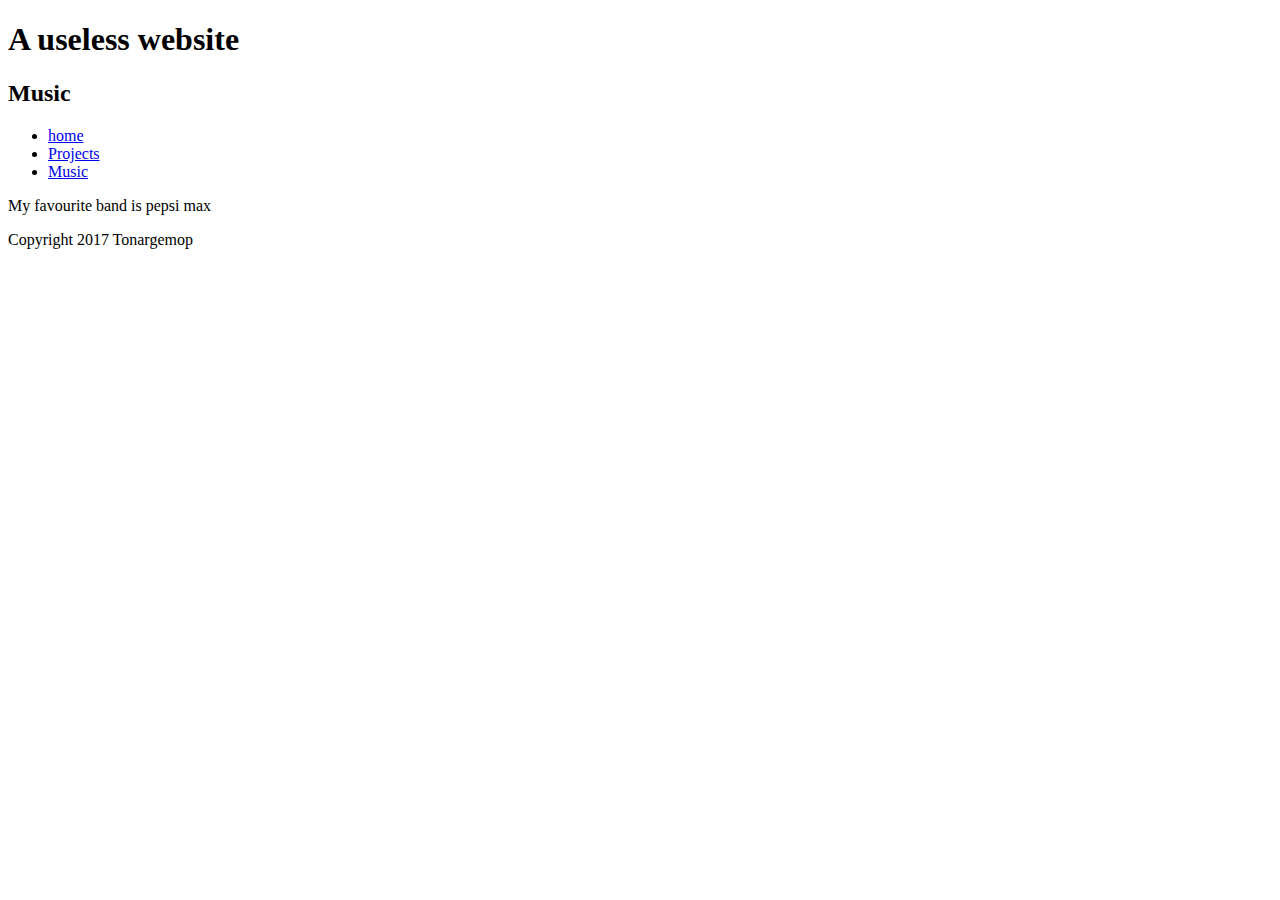
==== music.html @ 91ab97c1 "Added meme stuff OwO" ====
<!doctype html>
<html>

<head>
  <meta charset="utf-8">
  <title> A useless website </title>
</head>

<body>
  <header>
    <h1>A useless website</h1>
    <h2>Music</h2>
  </header>
  <nav>
    <ul>
      <li><a href="index.html">home</a></li>
      <li><a href="project.html">Projects</a></li>
      <li><a href="Music.html">Music</a></li>
    </ul>
  </nav>
  <main>
    <p>My favourite band is pepsi max </p>
  </main>
  <footer>Copyright 2017 Tonargemop</footer>
</body>
</html>
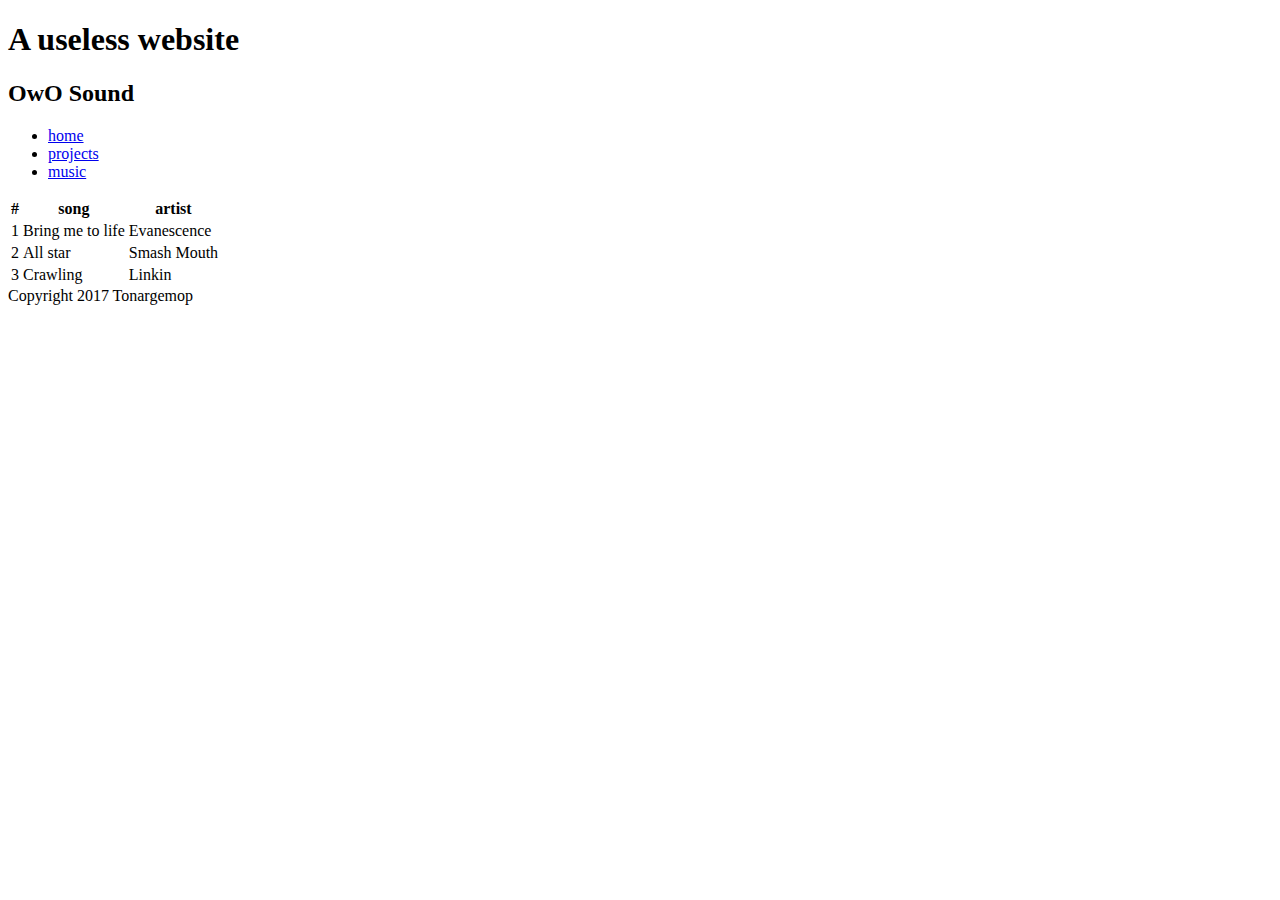
==== commit c504e5e2: "Commit message" ====
--- a/music.html
+++ b/music.html
@@ -9,18 +9,40 @@
 <body>
   <header>
     <h1>A useless website</h1>
-    <h2>Music</h2>
+    <h2>OwO Sound</h2>
   </header>
   <nav>
     <ul>
       <li><a href="index.html">home</a></li>
-      <li><a href="project.html">Projects</a></li>
-      <li><a href="Music.html">Music</a></li>
+      <li><a href="project.html">projects</a></li>
+      <li><a href="music.html">music</a></li>
     </ul>
   </nav>
   <main>
-    <p>My favourite band is pepsi max </p>
+    <table>
+      <tr>
+        <th>#</th>
+        <th>song</th>
+        <th>artist</th>
+      </tr>
+      <tr>
+        <td>1</td>
+        <td>Bring me to life</td>
+        <td>Evanescence</td>
+      </tr>
+      <tr>
+        <td>2</td>
+        <td>All star</td>
+        <td>Smash Mouth</td>
+      </tr>
+      <tr>
+        <td>3</td>
+        <td>Crawling</td>
+        <td>Linkin</td>
+      </tr>
+    </table>
   </main>
   <footer>Copyright 2017 Tonargemop</footer>
 </body>
+
 </html>
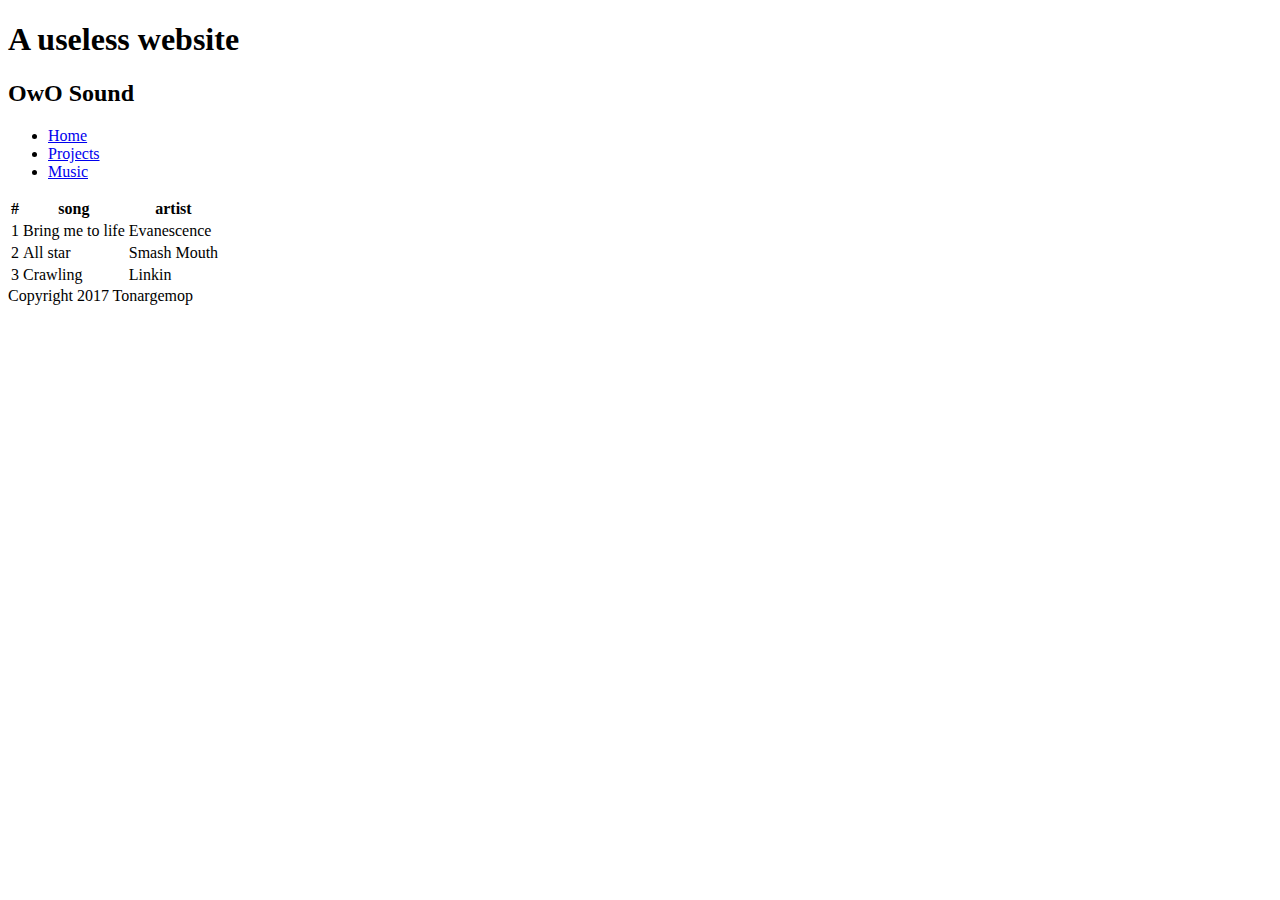
==== commit 68a20747: "Commit Message" ====
--- a/music.html
+++ b/music.html
@@ -13,9 +13,9 @@
   </header>
   <nav>
     <ul>
-      <li><a href="index.html">home</a></li>
-      <li><a href="project.html">projects</a></li>
-      <li><a href="music.html">music</a></li>
+      <li><a href="index.html">Home</a></li>
+      <li><a href="project.html">Projects</a></li>
+      <li><a href="music.html">Music</a></li>
     </ul>
   </nav>
   <main>
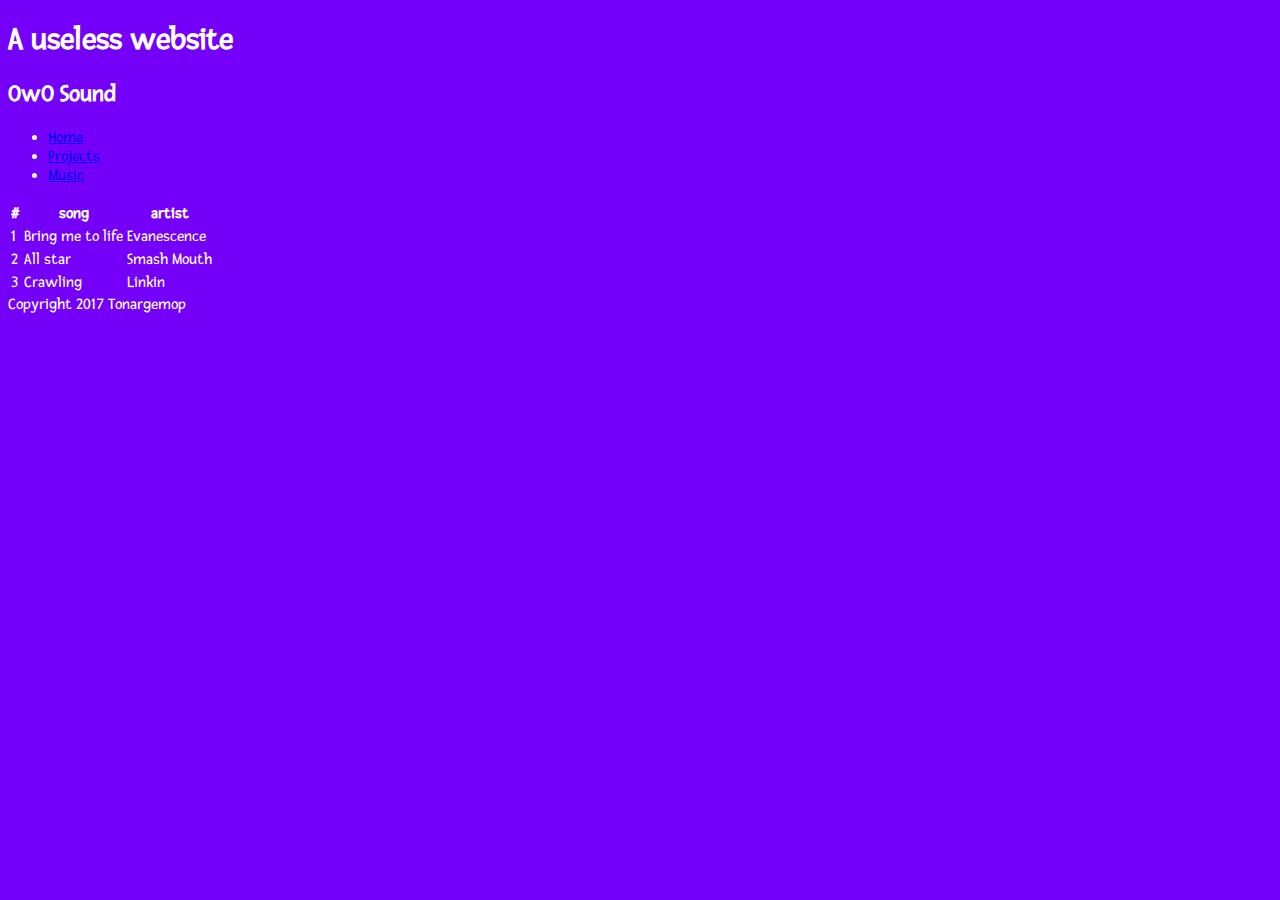
==== commit 50c5ebe8: "I made a comminmtent" ====
--- a/music.html
+++ b/music.html
@@ -3,6 +3,8 @@
 
 <head>
   <meta charset="utf-8">
+  <link href="https://fonts.googleapis.com/css?family=Fresca" rel="stylesheet">
+  <link href="styles/styles.css" rel="stylesheet">
   <title> A useless website </title>
 </head>
 
--- a/styles/styles.css
+++ b/styles/styles.css
@@ -0,0 +1,11 @@
+body {
+
+      font-family: 'Fresca', sans-serif;
+      background-color:#7400FA;
+      color:#ffffff;
+}
+
+
+h1 {
+  color:#ffffff;
+}
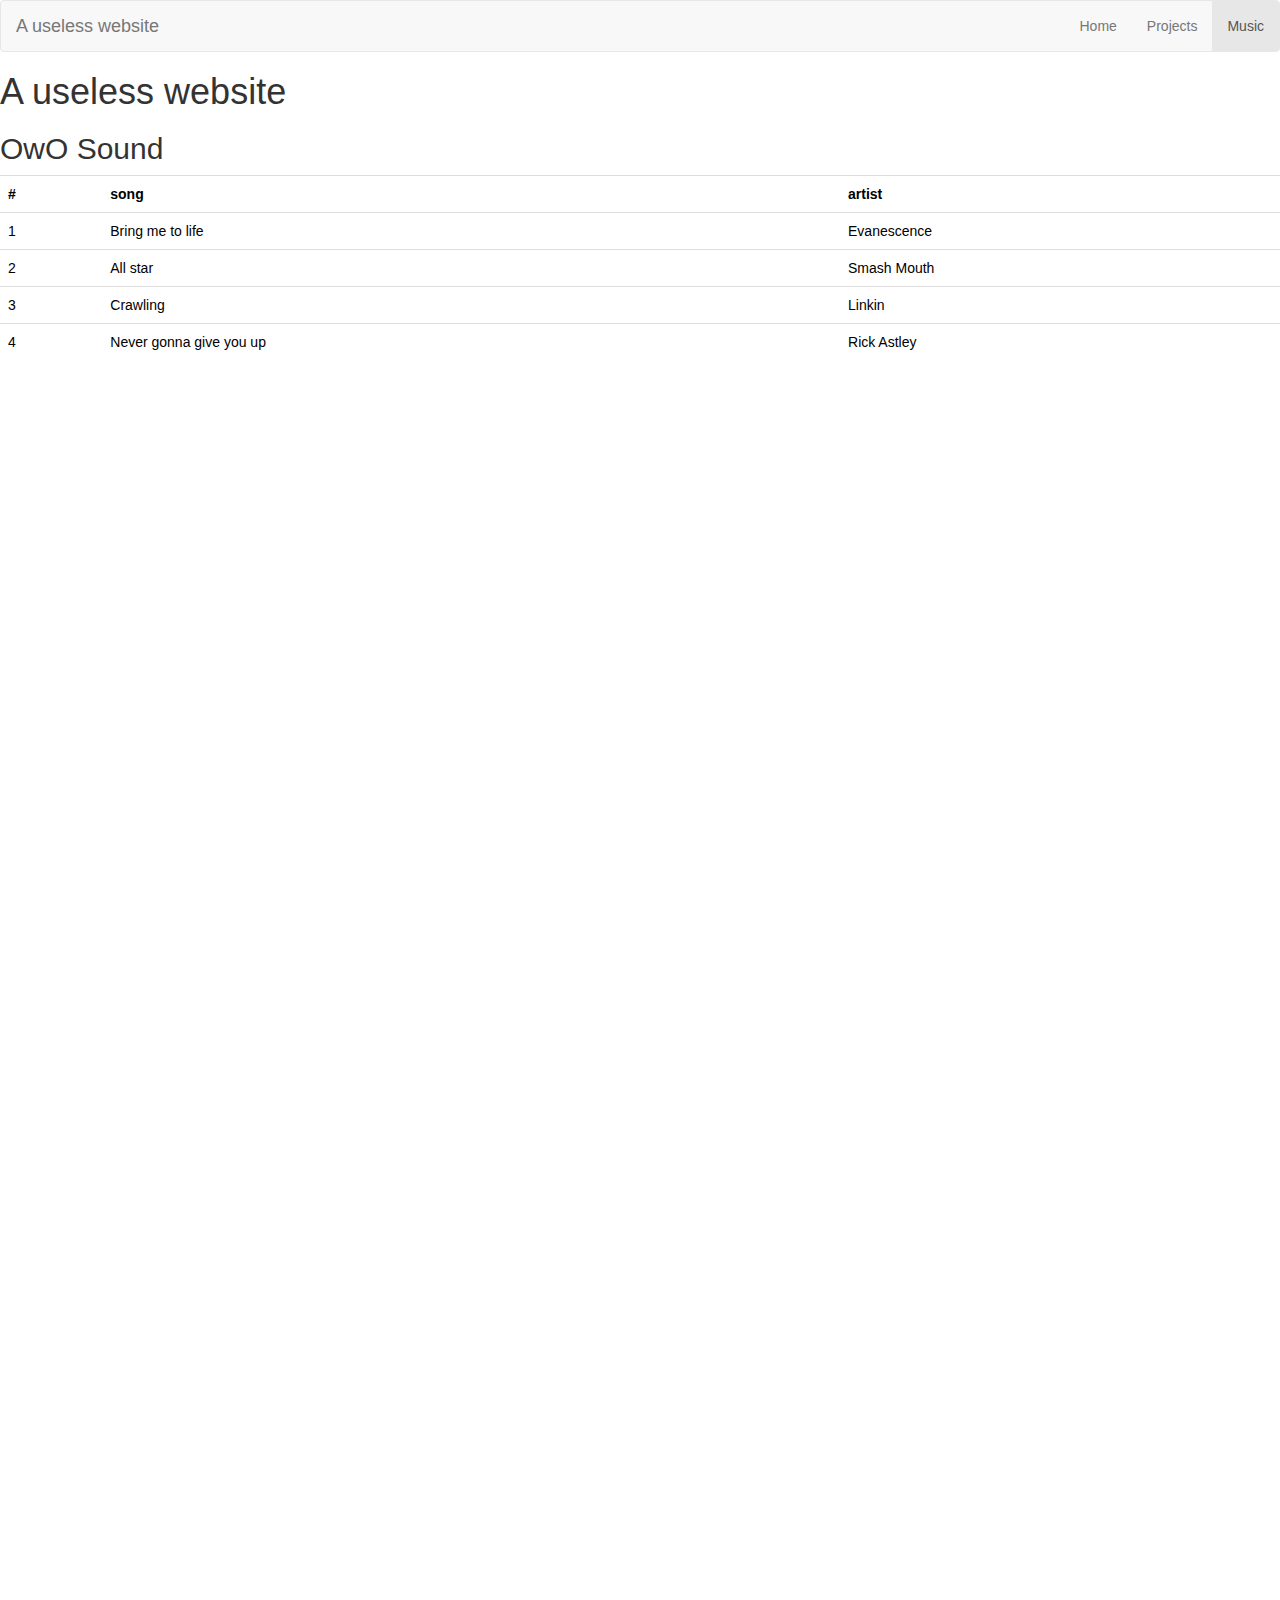
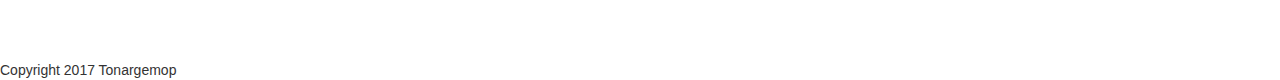
==== commit c5dfca78: "-Changed color background -Changed other stuff -Changed video things" ====
--- a/music.html
+++ b/music.html
@@ -5,23 +5,31 @@
   <meta charset="utf-8">
   <link href="https://fonts.googleapis.com/css?family=Fresca" rel="stylesheet">
   <link href="styles/styles.css" rel="stylesheet">
+  <link rel="stylesheet" href="https://maxcdn.bootstrapcdn.com/bootstrap/3.3.7/css/bootstrap.min.css" integrity="sha384-BVYiiSIFeK1dGmJRAkycuHAHRg32OmUcww7on3RYdg4Va+PmSTsz/K68vbdEjh4u" crossorigin="anonymous">
   <title> A useless website </title>
 </head>
 
 <body>
+  <nav class="navbar navbar-default">
+    <div class="container-fluid">
+      <div class="navbar-header">
+        <a class="navbar-brand" href="index.html">
+  A useless website </a>
+      </div>
+      <ul class="nav navbar-nav navbar-right">
+        <li ><a href="index.html">Home</a></li>
+        <li ><a href="project.html">Projects</a></li>
+        <li class="active"><a href="music.html">Music</a></li>
+      </ul>
+    </div>
+  </nav>
   <header>
     <h1>A useless website</h1>
     <h2>OwO Sound</h2>
   </header>
-  <nav>
-    <ul>
-      <li><a href="index.html">Home</a></li>
-      <li><a href="project.html">Projects</a></li>
-      <li><a href="music.html">Music</a></li>
-    </ul>
-  </nav>
+
   <main>
-    <table>
+    <table class="table table-hover">
       <tr>
         <th>#</th>
         <th>song</th>
@@ -42,8 +50,37 @@
         <td>Crawling</td>
         <td>Linkin</td>
       </tr>
+      <tr>
+        <td>4</td>
+        <td>Never gonna give you up</td>
+        <td>Rick Astley</td>
+      </tr>
     </table>
   </main>
+  <div class="Bring-me-to-life">
+    <iframe width="560" height="315" src="https://www.youtube.com/embed/3YxaaGgTQYM" frameborder="0" allowfullscreen></iframe>
+  </div>
+  <div class="All-Star">
+<iframe width="560" height="315" src="https://www.youtube.com/embed/L_jWHffIx5E" frameborder="0" allowfullscreen></iframe>
+  </div>
+  <div class="CRAWLING-IN-MY-CRAWL">
+<iframe width="560" height="315" src="https://www.youtube.com/embed/Gd9OhYroLN0" frameborder="0" allowfullscreen></iframe>
+  </div>
+  <div class="Get-Rick-Rolled">
+<iframe width="560" height="315" src="https://www.youtube.com/embed/dQw4w9WgXcQ" frameborder="0" allowfullscreen></iframe>
+  </div>
+  <div class="">
+
+  </div>
+  <div class="">
+
+  </div>
+  <div class="">
+
+  </div>
+  <div class="">
+
+  </div>
   <footer>Copyright 2017 Tonargemop</footer>
 </body>
 
--- a/styles/styles.css
+++ b/styles/styles.css
@@ -5,7 +5,31 @@
       color:#ffffff;
 }
 
-
 h1 {
   color:#ffffff;
 }
+main {
+  color:black;
+}
+
+p {
+  background-color: green;
+  width: 202px;
+}
+
+.Bring-me-to-life{
+  padding-left: 300px;
+}
+
+.All-Star{
+  padding-left: 500px;
+}
+.CRAWLING-IN-MY-CRAWL{
+  padding-left: 700px;
+}
+.Get-Rick-Rolled{
+  padding-left: 900px;
+}
+.projects{
+  background-color: #7400FA;
+}
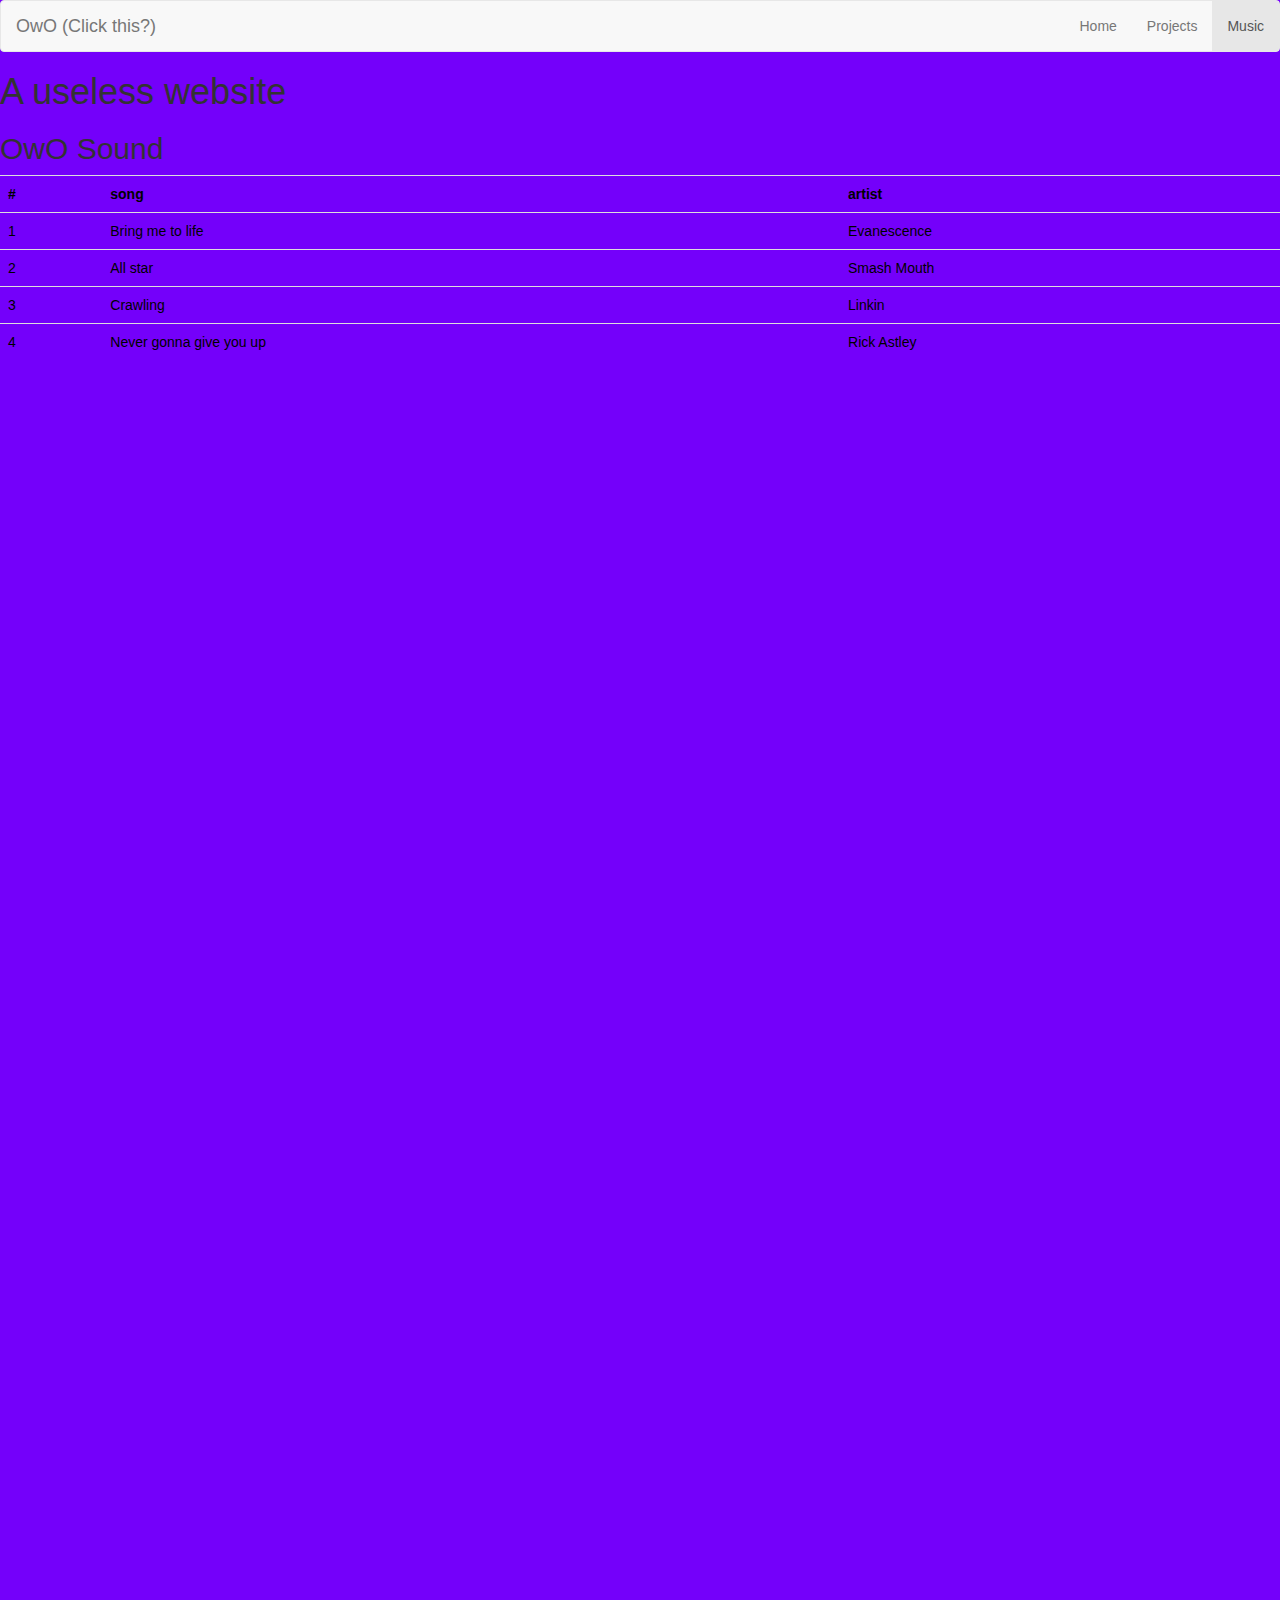
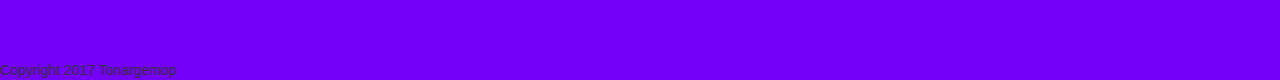
==== commit 86b0ad31: "FINAL COMMIT" ====
--- a/music.html
+++ b/music.html
@@ -6,15 +6,15 @@
   <link href="https://fonts.googleapis.com/css?family=Fresca" rel="stylesheet">
   <link href="styles/styles.css" rel="stylesheet">
   <link rel="stylesheet" href="https://maxcdn.bootstrapcdn.com/bootstrap/3.3.7/css/bootstrap.min.css" integrity="sha384-BVYiiSIFeK1dGmJRAkycuHAHRg32OmUcww7on3RYdg4Va+PmSTsz/K68vbdEjh4u" crossorigin="anonymous">
-  <title> A useless website </title>
+  <title> Sodie Bois Part 2 </title>
 </head>
 
 <body>
   <nav class="navbar navbar-default">
     <div class="container-fluid">
       <div class="navbar-header">
-        <a class="navbar-brand" href="index.html">
-  A useless website </a>
+        <a class="navbar-brand" href="http://www.compcamps.com">
+  OwO (Click this?) </a>
       </div>
       <ul class="nav navbar-nav navbar-right">
         <li ><a href="index.html">Home</a></li>
@@ -27,7 +27,6 @@
     <h1>A useless website</h1>
     <h2>OwO Sound</h2>
   </header>
-
   <main>
     <table class="table table-hover">
       <tr>
@@ -69,19 +68,6 @@
   <div class="Get-Rick-Rolled">
 <iframe width="560" height="315" src="https://www.youtube.com/embed/dQw4w9WgXcQ" frameborder="0" allowfullscreen></iframe>
   </div>
-  <div class="">
-
-  </div>
-  <div class="">
-
-  </div>
-  <div class="">
-
-  </div>
-  <div class="">
-
-  </div>
   <footer>Copyright 2017 Tonargemop</footer>
 </body>
-
 </html>
--- a/styles/styles.css
+++ b/styles/styles.css
@@ -1,7 +1,7 @@
 body {
 
       font-family: 'Fresca', sans-serif;
-      background-color:#7400FA;
+      background-color:#7400FA !important;
       color:#ffffff;
 }
 
